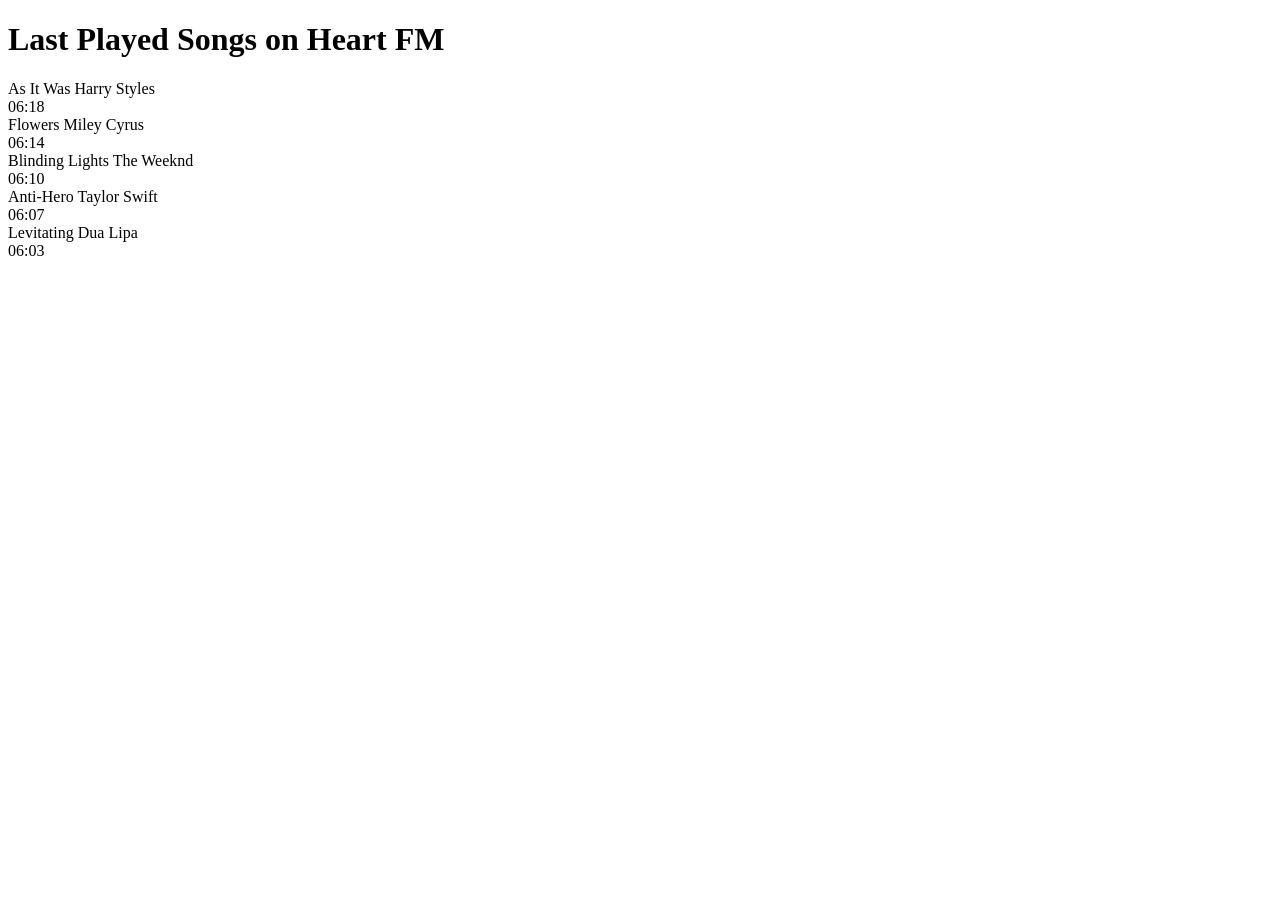
==== tests/fixtures/html/heart_fm_last_played.html @ 7dbb9837 "feat(collectors): add extracted parser/collector library from PR #3 Manually extracted from claude/s" ====
<!DOCTYPE html>
<!--
  SYNTHETIC FIXTURE — NOT from a live page capture.
  CSS selectors (.song-item, .song-item__title, etc.) must be validated against
  https://www.heart.co.uk/radio/last-played-songs/ before enabling the collector.
  See VAL-HEARTFM-002 in docs/VALIDATION_REGISTER.md.
-->
<html lang="en">
<head>
  <meta charset="UTF-8">
  <title>Last Played Songs - Heart Radio</title>
</head>
<body>
<main>
  <h1>Last Played Songs on Heart FM</h1>
  <div class="station-song-history">
    <div class="song-item" data-track-id="hfm-20260524-001">
      <div class="song-item__details">
        <span class="song-item__title">As It Was</span>
        <span class="song-item__artist">Harry Styles</span>
      </div>
      <time class="song-item__time" datetime="06:18">06:18</time>
    </div>
    <div class="song-item" data-track-id="hfm-20260524-002">
      <div class="song-item__details">
        <span class="song-item__title">Flowers</span>
        <span class="song-item__artist">Miley Cyrus</span>
      </div>
      <time class="song-item__time" datetime="06:14">06:14</time>
    </div>
    <div class="song-item" data-track-id="hfm-20260524-003">
      <div class="song-item__details">
        <span class="song-item__title">Blinding Lights</span>
        <span class="song-item__artist">The Weeknd</span>
      </div>
      <time class="song-item__time" datetime="06:10">06:10</time>
    </div>
    <div class="song-item" data-track-id="hfm-20260524-004">
      <div class="song-item__details">
        <span class="song-item__title">Anti-Hero</span>
        <span class="song-item__artist">Taylor Swift</span>
      </div>
      <time class="song-item__time" datetime="06:07">06:07</time>
    </div>
    <div class="song-item" data-track-id="hfm-20260524-005">
      <div class="song-item__details">
        <span class="song-item__title">Levitating</span>
        <span class="song-item__artist">Dua Lipa</span>
      </div>
      <time class="song-item__time" datetime="06:03">06:03</time>
    </div>
  </div>
</main>
</body>
</html>
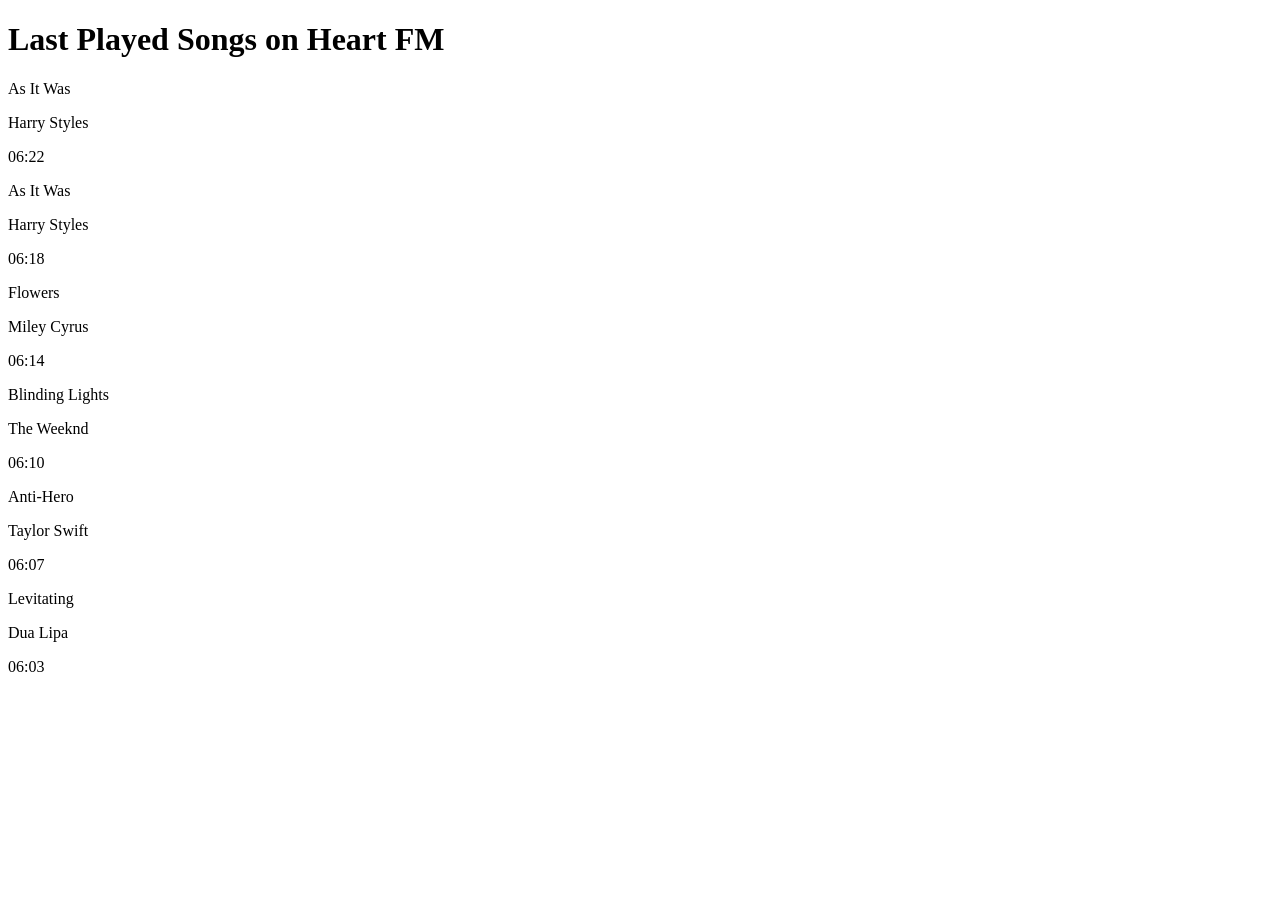
==== commit 556ab5bc: "HEART-HTML-PARSER-FIX-1: repair selector drift, add __NEXT_DATA__ strategy VAL-HEARTFM-002 confirmed" ====
--- a/tests/fixtures/html/heart_fm_last_played.html
+++ b/tests/fixtures/html/heart_fm_last_played.html
@@ -1,9 +1,14 @@
 <!DOCTYPE html>
 <!--
-  SYNTHETIC FIXTURE — NOT from a live page capture.
-  CSS selectors (.song-item, .song-item__title, etc.) must be validated against
-  https://www.heart.co.uk/radio/last-played-songs/ before enabling the collector.
-  See VAL-HEARTFM-002 in docs/VALIDATION_REGISTER.md.
+  UPDATED FIXTURE — reflects live page structure as of 2026-06-05.
+  CSS selectors updated after VAL-HEARTFM-002 confirmed selector drift:
+    OLD: div.station-song-history > div.song-item
+    NEW: div.last_played_songs > div.song_wrapper > div.song__text-content
+
+  The now-playing__wrapper holds the current track; last_played_songs holds
+  the recent history list. Parser targets last_played_songs.
+
+  See docs/VALIDATION_REGISTER.md VAL-HEARTFM-002.
 -->
 <html lang="en">
 <head>
@@ -13,41 +18,50 @@
 <body>
 <main>
   <h1>Last Played Songs on Heart FM</h1>
-  <div class="station-song-history">
-    <div class="song-item" data-track-id="hfm-20260524-001">
-      <div class="song-item__details">
-        <span class="song-item__title">As It Was</span>
-        <span class="song-item__artist">Harry Styles</span>
+  <div class="now-playing__wrapper">
+    <div class="song_wrapper" data-track-id="hfm-20260524-000">
+      <div class="song__text-content">
+        <p class="song__title">As It Was</p>
+        <p class="song__artist">Harry Styles</p>
       </div>
-      <time class="song-item__time" datetime="06:18">06:18</time>
+      <span class="song__time">06:22</span>
     </div>
-    <div class="song-item" data-track-id="hfm-20260524-002">
-      <div class="song-item__details">
-        <span class="song-item__title">Flowers</span>
-        <span class="song-item__artist">Miley Cyrus</span>
+  </div>
+  <div class="last_played_songs">
+    <div class="song_wrapper" data-track-id="hfm-20260524-001">
+      <div class="song__text-content">
+        <p class="song__title">As It Was</p>
+        <p class="song__artist">Harry Styles</p>
       </div>
-      <time class="song-item__time" datetime="06:14">06:14</time>
+      <span class="song__time">06:18</span>
     </div>
-    <div class="song-item" data-track-id="hfm-20260524-003">
-      <div class="song-item__details">
-        <span class="song-item__title">Blinding Lights</span>
-        <span class="song-item__artist">The Weeknd</span>
+    <div class="song_wrapper" data-track-id="hfm-20260524-002">
+      <div class="song__text-content">
+        <p class="song__title">Flowers</p>
+        <p class="song__artist">Miley Cyrus</p>
       </div>
-      <time class="song-item__time" datetime="06:10">06:10</time>
+      <span class="song__time">06:14</span>
     </div>
-    <div class="song-item" data-track-id="hfm-20260524-004">
-      <div class="song-item__details">
-        <span class="song-item__title">Anti-Hero</span>
-        <span class="song-item__artist">Taylor Swift</span>
+    <div class="song_wrapper" data-track-id="hfm-20260524-003">
+      <div class="song__text-content">
+        <p class="song__title">Blinding Lights</p>
+        <p class="song__artist">The Weeknd</p>
       </div>
-      <time class="song-item__time" datetime="06:07">06:07</time>
+      <span class="song__time">06:10</span>
     </div>
-    <div class="song-item" data-track-id="hfm-20260524-005">
-      <div class="song-item__details">
-        <span class="song-item__title">Levitating</span>
-        <span class="song-item__artist">Dua Lipa</span>
+    <div class="song_wrapper" data-track-id="hfm-20260524-004">
+      <div class="song__text-content">
+        <p class="song__title">Anti-Hero</p>
+        <p class="song__artist">Taylor Swift</p>
       </div>
-      <time class="song-item__time" datetime="06:03">06:03</time>
+      <span class="song__time">06:07</span>
+    </div>
+    <div class="song_wrapper" data-track-id="hfm-20260524-005">
+      <div class="song__text-content">
+        <p class="song__title">Levitating</p>
+        <p class="song__artist">Dua Lipa</p>
+      </div>
+      <span class="song__time">06:03</span>
     </div>
   </div>
 </main>
